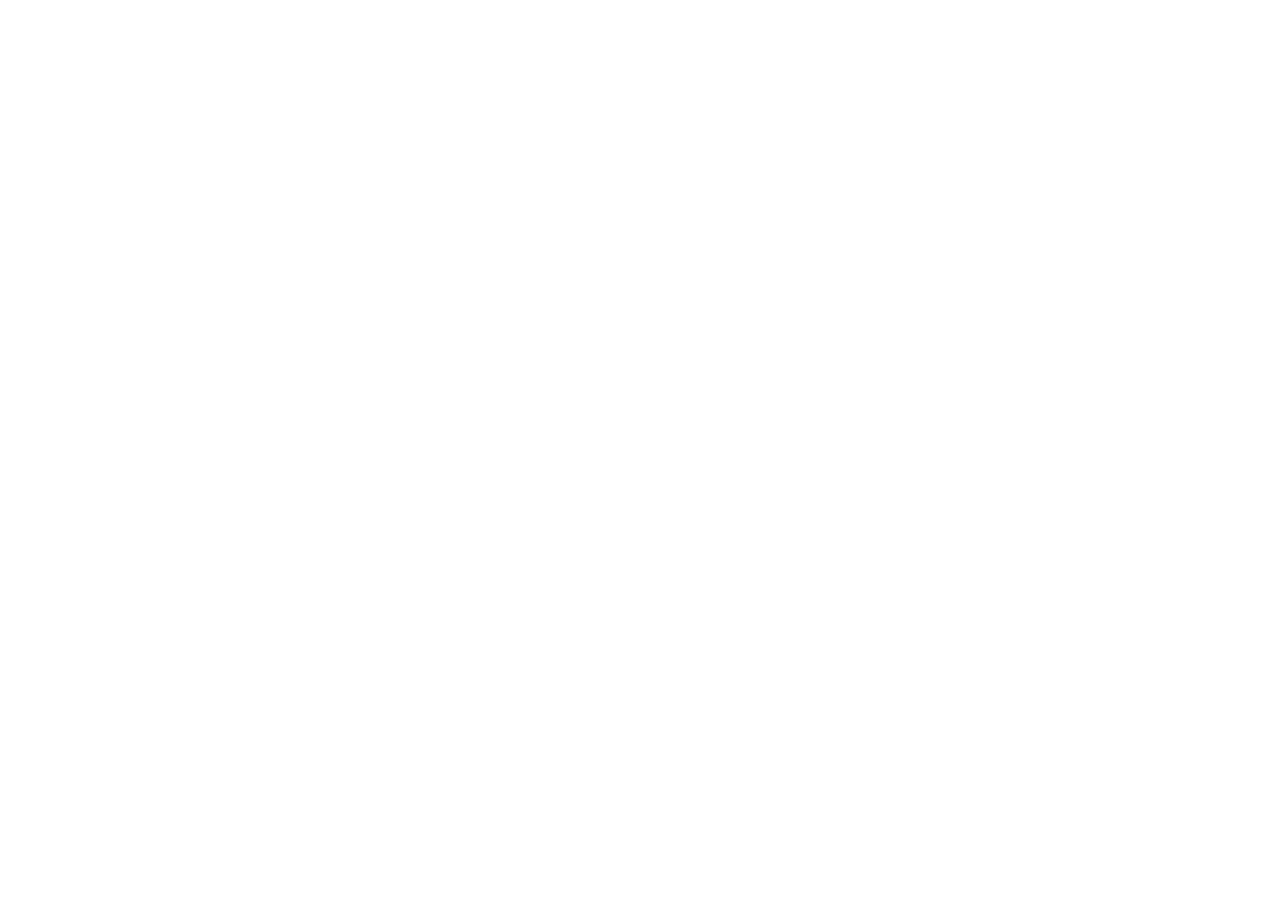
==== nav.html @ b311a532 "added footer and nav scss" ====
<!DOCTYPE html>
<html lang="en">
<head>
    <meta charset="UTF-8">
    <meta http-equiv="X-UA-Compatible" content="IE=edge">
    <meta name="viewport" content="width=device-width, initial-scale=1.0">
    <title>Document</title>

    <link rel="stylesheet" href="https://cdn.jsdelivr.net/npm/bootstrap-icons@1.10.3/font/bootstrap-icons.css">
    <link href="https://cdn.jsdelivr.net/npm/bootstrap@5.3.0-alpha1/dist/css/bootstrap.min.css" rel="stylesheet" integrity="sha384-GLhlTQ8iRABdZLl6O3oVMWSktQOp6b7In1Zl3/Jr59b6EGGoI1aFkw7cmDA6j6gD" crossorigin="anonymous">

</head>
<body>
    
</body>
<script src="https://cdn.jsdelivr.net/npm/bootstrap@5.3.0-alpha1/dist/js/bootstrap.bundle.min.js" integrity="sha384-w76AqPfDkMBDXo30jS1Sgez6pr3x5MlQ1ZAGC+nuZB+EYdgRZgiwxhTBTkF7CXvN" crossorigin="anonymous"></script>
</html>
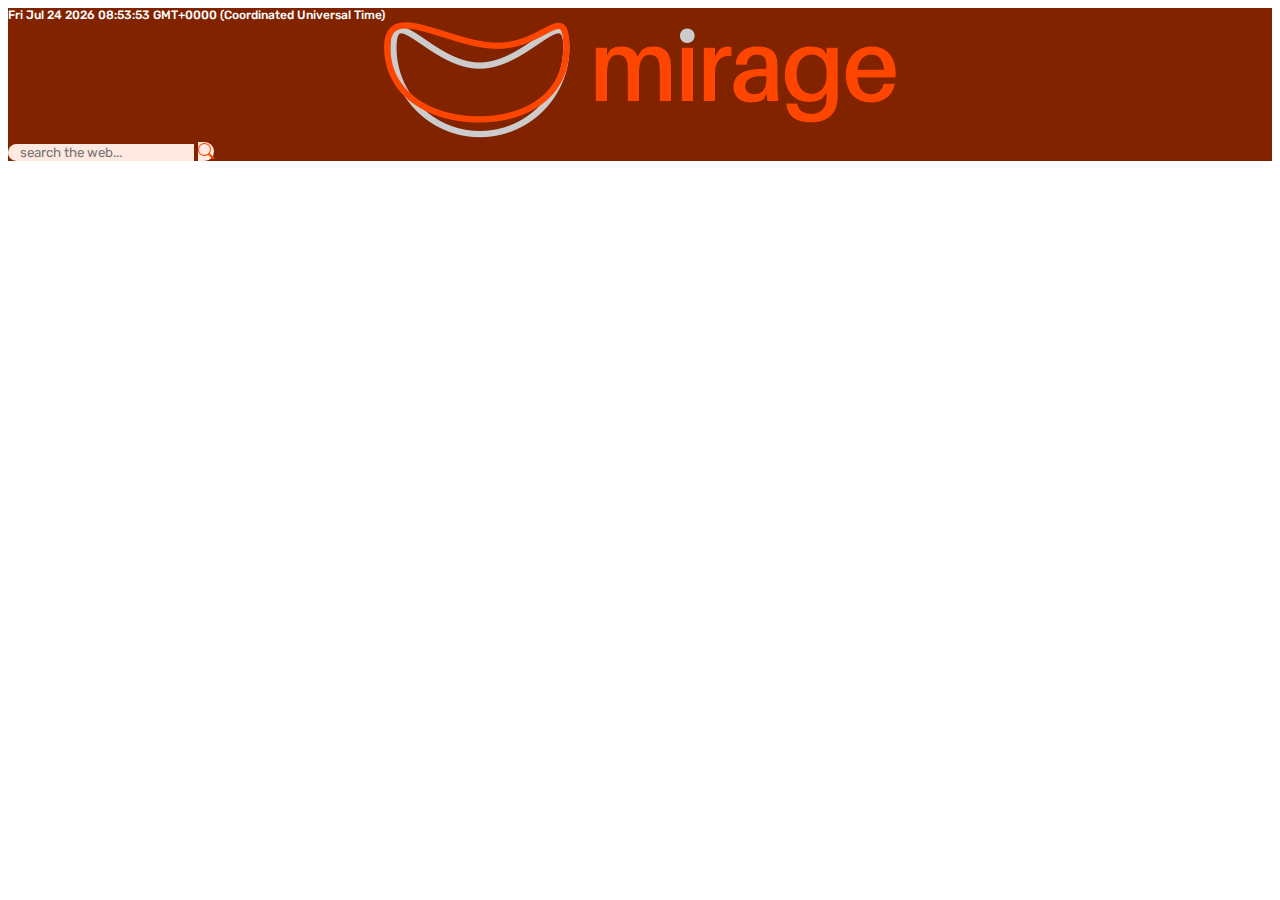
==== commit 3dcc5f0e: "Nav bar updated" ====
--- a/nav.html
+++ b/nav.html
@@ -6,12 +6,34 @@
     <meta name="viewport" content="width=device-width, initial-scale=1.0">
     <title>Document</title>
 
+    <link rel="stylesheet" href="./CSS/nav.css">
     <link rel="stylesheet" href="https://cdn.jsdelivr.net/npm/bootstrap-icons@1.10.3/font/bootstrap-icons.css">
-    <link href="https://cdn.jsdelivr.net/npm/bootstrap@5.3.0-alpha1/dist/css/bootstrap.min.css" rel="stylesheet" integrity="sha384-GLhlTQ8iRABdZLl6O3oVMWSktQOp6b7In1Zl3/Jr59b6EGGoI1aFkw7cmDA6j6gD" crossorigin="anonymous">
-
+    <link href="https://cdn.jsdelivr.net/npm/bootstrap@5.3.0-alpha3/dist/css/bootstrap.min.css" rel="stylesheet" integrity="sha384-KK94CHFLLe+nY2dmCWGMq91rCGa5gtU4mk92HdvYe+M/SXH301p5ILy+dN9+nJOZ" crossorigin="anonymous">
 </head>
 <body>
+    <nav class="navBar shadow p-4 ">
+
+        <div class="row navAlign gap-2">
+           <div class="col-lg-2 d-none d-lg-block todayDate fw-bold" id="todayDate">  </div> 
+            
+            <div class="image col-3 col-md-8 col-lg-5 ">
+               <center> <img class="justify-content-center w-50" src="./Assets/Mirage logo.png" alt=""></center>
+            </div>
+
+            <div class="col-6 col-md-4 col-lg-3 d-flex">
+                <input type="search" name="" class="searchBar p-2 w-100 " id="" placeholder="search the web... ">
+                <i class="bi bi-search search p-2 fw-bold"></i>
+            </div>
+            
+        </div>
+    </nav>
     
 </body>
-<script src="https://cdn.jsdelivr.net/npm/bootstrap@5.3.0-alpha1/dist/js/bootstrap.bundle.min.js" integrity="sha384-w76AqPfDkMBDXo30jS1Sgez6pr3x5MlQ1ZAGC+nuZB+EYdgRZgiwxhTBTkF7CXvN" crossorigin="anonymous"></script>
+<script>
+
+// to get the date
+   document.getElementById('todayDate').innerHTML = new Date() 
+
+</script>
+<script src="https://cdn.jsdelivr.net/npm/bootstrap@5.3.0-alpha3/dist/js/bootstrap.bundle.min.js" integrity="sha384-ENjdO4Dr2bkBIFxQpeoTz1HIcje39Wm4jDKdf19U8gI4ddQ3GYNS7NTKfAdVQSZe" crossorigin="anonymous"></script>
 </html>--- a/CSS/nav.css
+++ b/CSS/nav.css
@@ -0,0 +1,60 @@
+@import url("https://fonts.googleapis.com/css2?family=Rubik:wght@400;500&display=swap");
+* {
+  font-family: "Rubik", sans-serif;
+}
+
+.navBar {
+  margin: 0 auto;
+  justify-content: center;
+  background-color: #822300;
+}
+.navBar .navAlign {
+  justify-content: center;
+  align-items: center;
+}
+.navBar .navAlign .todayDate {
+  font-weight: 500;
+  font-size: 12px;
+  color: white;
+}
+.navBar .navAlign .image img {
+  max-width: 100%;
+}
+.navBar .navAlign input {
+  background-color: #ffe9e1;
+  border: none;
+  border-top-left-radius: 10px;
+  border-bottom-left-radius: 10px;
+}
+.navBar .navAlign :focus {
+  outline: none;
+  border: 1px solid #FF4600;
+  border-right: none;
+}
+.navBar .navAlign input::-moz-placeholder {
+  padding: 10px;
+}
+.navBar .navAlign input::placeholder {
+  padding: 10px;
+}
+.navBar .navAlign .search {
+  width: 40px;
+  color: #FF4600;
+  background-color: #ffe9e1;
+  border-top-right-radius: 10px;
+  border-bottom-right-radius: 10px;
+}
+
+.nav2 {
+  margin: 0 auto;
+  justify-content: center;
+  background-color: #ebebeb;
+  text-align: center;
+}
+.nav2 .menu a {
+  color: black;
+  text-decoration: none;
+}
+.nav2 .menu :hover {
+  color: #FF4600;
+}